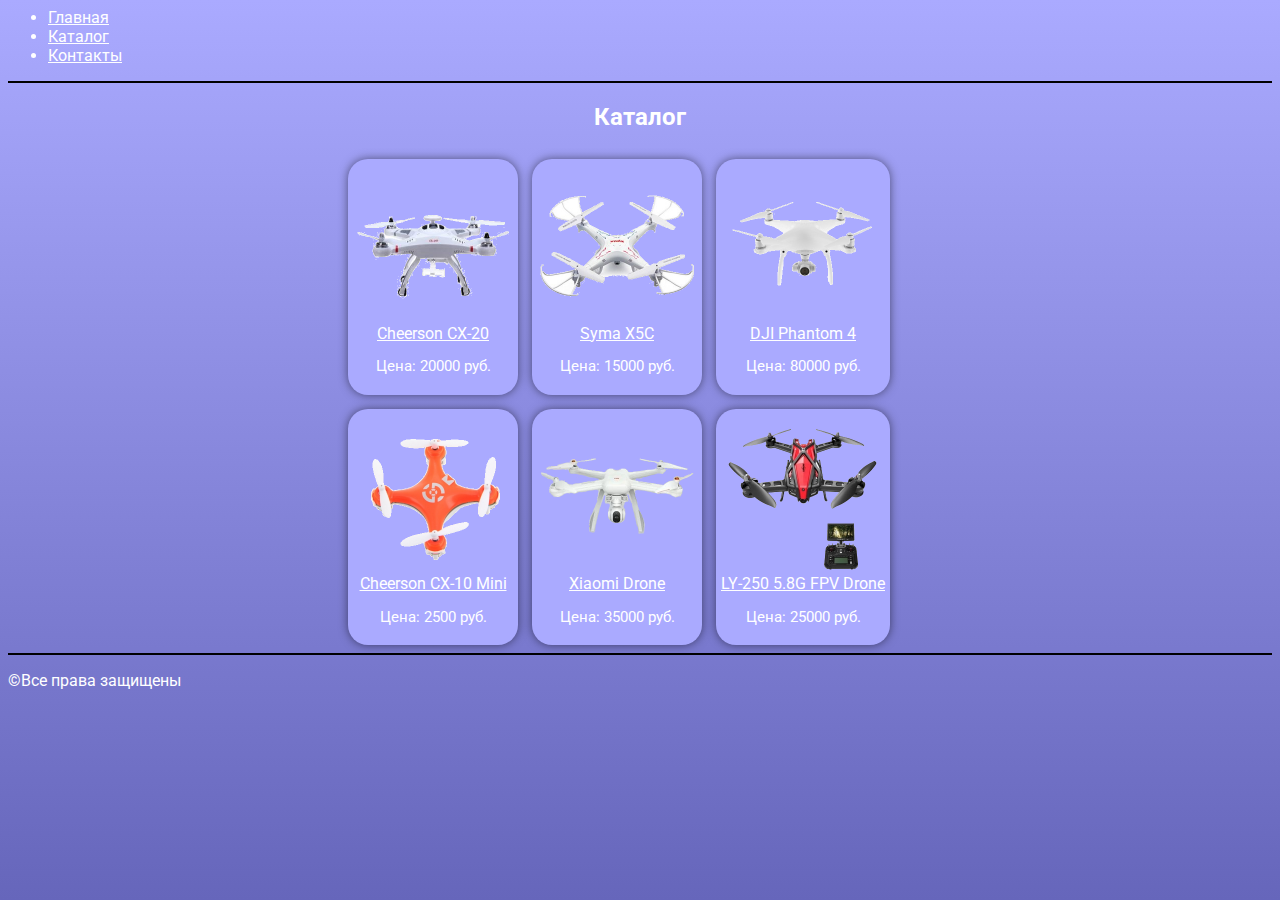
==== catalogue.html @ f6107bfc "first commit" ====
<html>
  <title>QuadroShop - каталог</title>
  <head>
    <link href="style.css" rel="stylesheet">
    <link href='https://fonts.googleapis.com/css?family=Roboto&subset=latin,cyrillic' rel='stylesheet' type='text/css'>
  </head>
  <body>
    <header class="page-header">
    <nav class="menu">
      <ul>
        <li><a href="index.html">Главная</a></li>
        <li><a href="catalogue.html">Каталог</a></li>
        <li><a href="contacts.html">Контакты</a></li>
      </ul>
    </nav>
  </header>
  <section class="mid-content">
    <h2 class="section-header">Каталог</h2>
    <table class="catalogue-table">
      <tr>
        <td>
          <div class="shop-item">
            <img alt="Cheerson CX-20" src="images\shop-items\cheerson-cx20.png">
            <br>
            <a href="#cheerson-cx20">Cheerson CX-20</a>
            <p>Цена: 20000 руб.</p>
          </div>
        </td>
        <td>
          <div class="shop-item">
            <img alt="Syma X5C" src="images\shop-items\syma-x5c.png">
            <br>
            <a href="#syma-x5c">Syma X5C</a>
            <p>Цена: 15000 руб.</p>
          </div>
        </td>
        <td>
          <div class="shop-item">
            <img alt="DJI Phantom 4" src="images\shop-items\dji-phantom-4.png">
            <br>
            <a href="#dji-phantom-4">DJI Phantom 4</a>
            <p>Цена: 80000 руб.</p>
          </div>
        </td>
      </tr>
      <tr>
        <td>
          <div class="shop-item">
            <img alt="Cheerson CX-10 Mini" src="images\shop-items\cheerson-cx10.png">
            <br>
            <a href="#cheerson-cx10">Cheerson CX-10 Mini</a>
            <p>Цена: 2500 руб.</p>
          </div>
        </td>
        <td>
          <div class="shop-item">
            <img alt="Xiaomi Drone" src="images\shop-items\xiaomi-drone.png">
            <br>
            <a href="#xiaomi-drone">Xiaomi Drone</a>
            <p>Цена: 35000 руб.</p>
          </div>
        </td>
        <td>
          <div class="shop-item">
            <img alt="LY-250 5.8G FPV" src="images\shop-items\ly-250.png">
            <br>
            <a href="#ly-250">LY-250 5.8G FPV Drone</a>
            <p>Цена: 25000 руб.</p>
          </div>
        </td>
      </tr>
    </table>
  </section>
  <footer class="page-footer"><p>&copy;Все права защищены</p></footer>
  </body>
</html>
---- style.css ----
body {
  background-color: #99e;
  background: linear-gradient(to top, #66b, #aaf);
  color: white;
  font-family: 'Roboto', sans-serif;
}

a {
  color: white;
}

.mid-content {
  width: 600px;
  margin-left: auto;
  margin-right: auto;
}

.page-header {
  border-bottom: 2px solid black;
}

.page-footer {
  border-top: 2px solid black;
}

.section-header {
  text-align: center;
}
.shop-item {
  background-color: #aaf;
  padding: 5px;
  margin: 5px;
  text-align: center;
  border-radius: 20px;
  box-shadow: 0 0 10px rgba(0,0,0,0.5);
}
.shop-item img {
  width: 160px;
}

.shop-item p {
  font-size: 11pt;
}
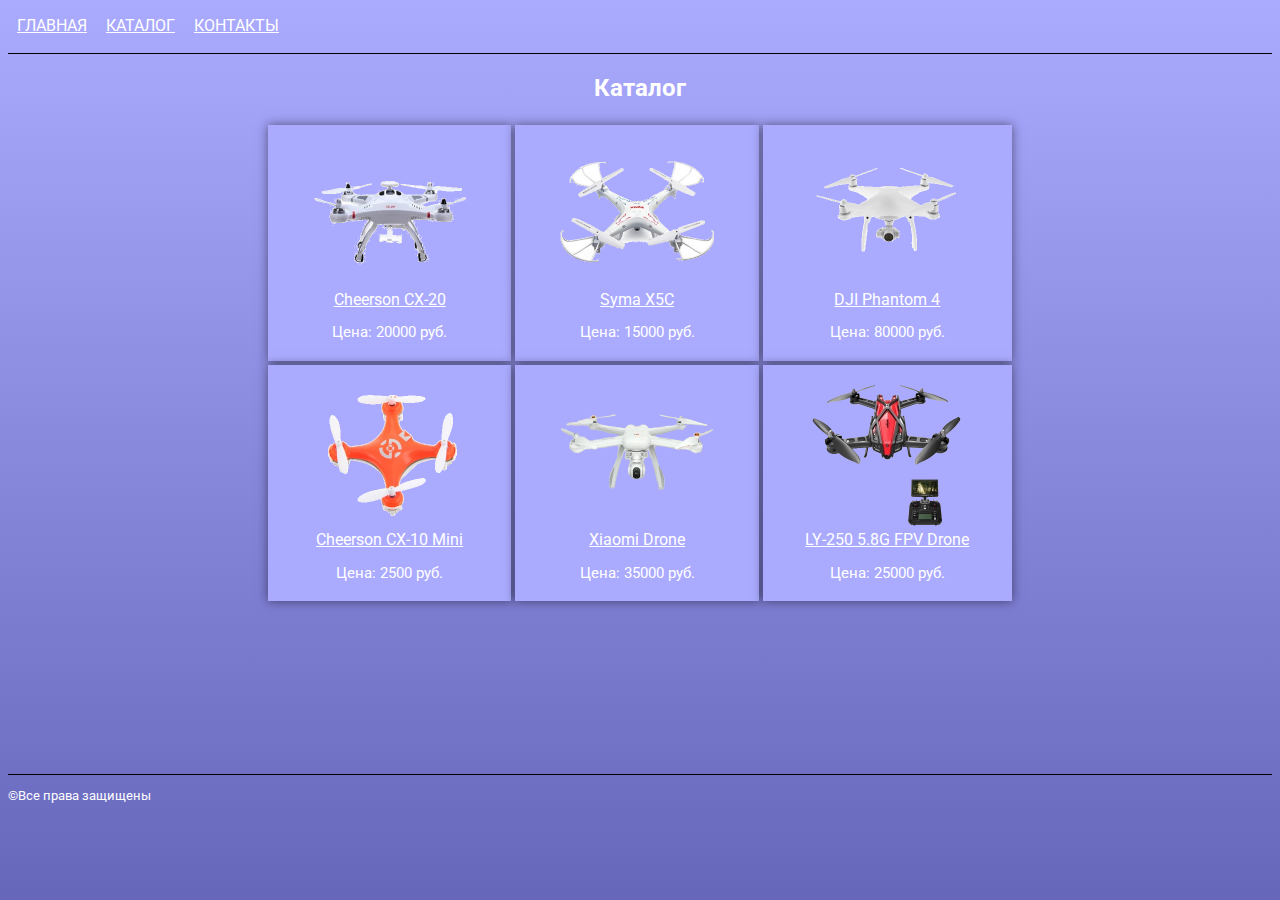
==== commit 30ab55bd: "add lots of bullshit" ====
--- a/catalogue.html
+++ b/catalogue.html
@@ -1,17 +1,19 @@
-<html>
-  <title>QuadroShop - каталог</title>
+﻿<html>
   <head>
+    <meta charset="utf-8" />
+    <title>QuadroShop - каталог</title>
     <link href="style.css" rel="stylesheet">
+      <link rel="icon" type="image/png" href="images/site-ico.png" />
     <link href='https://fonts.googleapis.com/css?family=Roboto&subset=latin,cyrillic' rel='stylesheet' type='text/css'>
   </head>
   <body>
     <header class="page-header">
     <nav class="menu">
-      <ul>
-        <li><a href="index.html">Главная</a></li>
-        <li><a href="catalogue.html">Каталог</a></li>
-        <li><a href="contacts.html">Контакты</a></li>
-      </ul>
+        <ul>
+            <li><a href="index.html">ГЛАВНАЯ</a></li>
+            <li><a href="catalogue.html">КАТАЛОГ</a></li>
+            <li><a href="contacts.html">КОНТАКТЫ</a></li>
+        </ul>
     </nav>
   </header>
   <section class="mid-content">
@@ -19,12 +21,13 @@
     <table class="catalogue-table">
       <tr>
         <td>
-          <div class="shop-item">
-            <img alt="Cheerson CX-20" src="images\shop-items\cheerson-cx20.png">
-            <br>
-            <a href="#cheerson-cx20">Cheerson CX-20</a>
-            <p>Цена: 20000 руб.</p>
-          </div>
+        <div class="shop-item">      
+        <img alt="Cheerson CX-20" src="images\shop-items\cheerson-cx20.png">
+        <br>
+            <a href="#cheerson-cx20">
+                Cheerson CX-20</a>
+                <p>Цена: 20000 руб.</p>
+        </div>
         </td>
         <td>
           <div class="shop-item">
--- a/style.css
+++ b/style.css
@@ -9,18 +9,36 @@
   color: white;
 }
 
+input {
+    width: 100%;
+}
+
+textarea {
+    width: 100%;
+}
+.catalogue-table {
+    width: 100%;
+}
+
+.catalogue-table td:hover {
+    box-shadow: 0 0 20px rgba(1,1,1,0.5);
+}
+
 .mid-content {
-  width: 600px;
+  width: 750px;
+  min-height: 700px;
   margin-left: auto;
   margin-right: auto;
 }
 
 .page-header {
-  border-bottom: 2px solid black;
+  border-bottom: 1px solid black;
 }
 
 .page-footer {
-  border-top: 2px solid black;
+    clear: both;
+  border-top: 1px solid black;
+  font-size: 10pt;
 }
 
 .section-header {
@@ -29,11 +47,11 @@
 .shop-item {
   background-color: #aaf;
   padding: 5px;
-  margin: 5px;
+  margin: auto;
   text-align: center;
-  border-radius: 20px;
   box-shadow: 0 0 10px rgba(0,0,0,0.5);
 }
+
 .shop-item img {
   width: 160px;
 }
@@ -41,3 +59,74 @@
 .shop-item p {
   font-size: 11pt;
 }
+
+.infoblock {
+  background-color: #aaf;
+  width: 350px;
+  padding: 5px;
+  margin-top: 20px;
+  margin-bottom: 20px;
+  text-align: center;
+  vertical-align:text-top;
+  height: 500px;
+  box-shadow: 0 0 10px rgba(0,0,0,0.5);
+}
+
+.column1 {
+    float:left;
+}
+.column2 {
+    float: right;
+}
+
+.column3 {
+    clear: both;
+}
+
+.left-aligned {
+    padding-left: 20px;
+    padding-right: 20px;
+    text-align: left;
+}
+
+.phone {
+    text-align:center;
+}
+
+.phone-icon {
+    background-image:url("images/cellphone.png");
+    width: 32px;
+    height: 32px;
+    display:inline-block;
+    margin-top: 10px;
+}
+
+.phone-number {
+    display: inline-block;
+    height: 32px;
+    vertical-align: middle;
+}
+
+.menu ul {
+    list-style:none;
+    margin: 0;
+    margin-bottom: 10px;
+    padding: 0;
+}
+
+.menu li {
+    position: relative;
+    display: inline-block;
+    margin-right: -4px;
+}
+
+.menu a {
+    display: block;
+    margin-left: -1px;
+    padding: 8px 10px;
+}
+
+.menu a:hover {
+    background-color: #88d;
+}
+
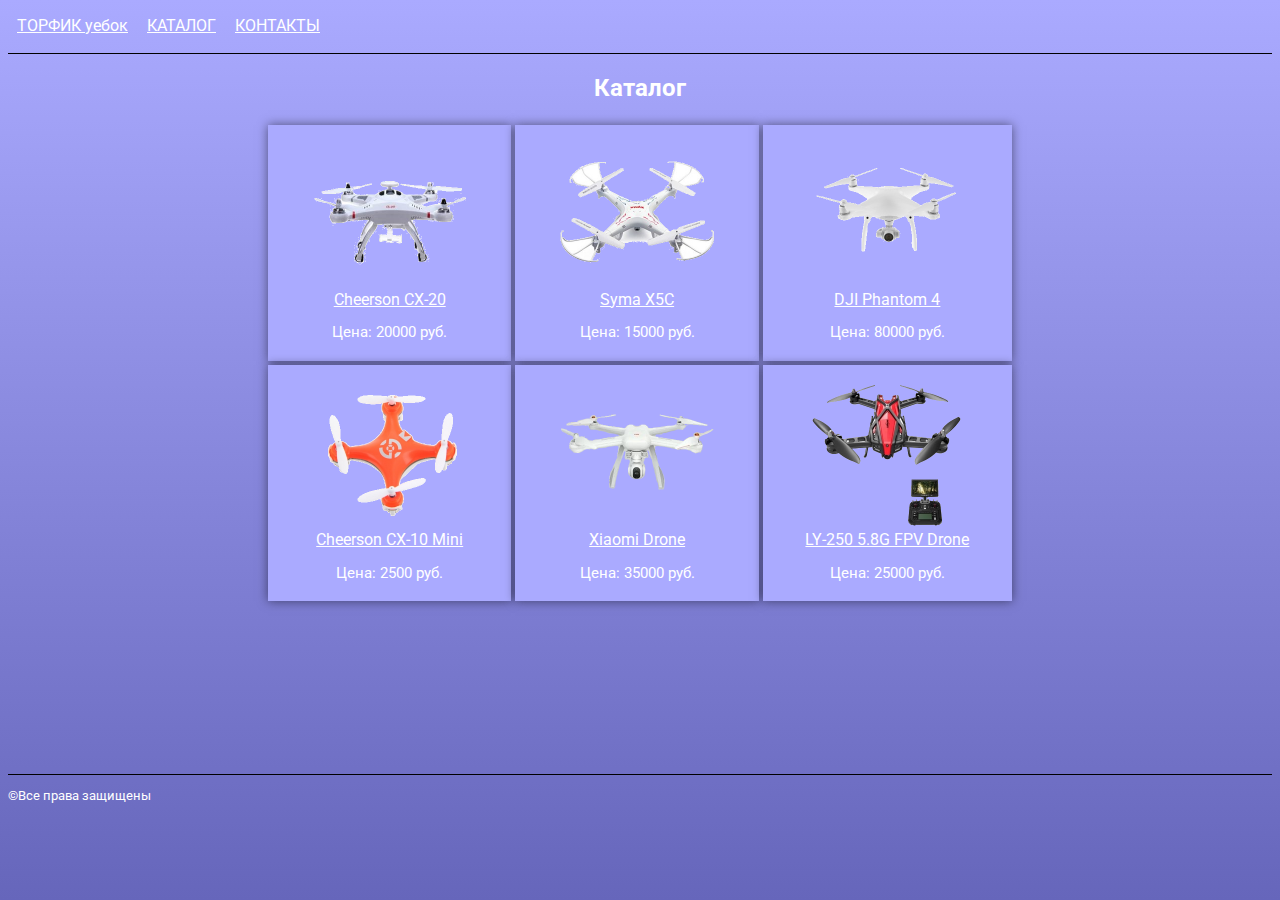
==== commit 1920acaa: "УЕБОК" ====
--- a/catalogue.html
+++ b/catalogue.html
@@ -1,4 +1,4 @@
-﻿<html>
+<html>
   <head>
     <meta charset="utf-8" />
     <title>QuadroShop - каталог</title>
@@ -10,7 +10,7 @@
     <header class="page-header">
     <nav class="menu">
         <ul>
-            <li><a href="index.html">ГЛАВНАЯ</a></li>
+            <li><a href="index.html">ТОРФИК уебок</a></li>
             <li><a href="catalogue.html">КАТАЛОГ</a></li>
             <li><a href="contacts.html">КОНТАКТЫ</a></li>
         </ul>
@@ -24,8 +24,9 @@
         <div class="shop-item">      
         <img alt="Cheerson CX-20" src="images\shop-items\cheerson-cx20.png">
         <br>
-            <a href="#cheerson-cx20">
-                Cheerson CX-20</a>
+            <a href="product-pages\cheerson-cx20.html">
+                Cheerson CX-20
+            </a>
                 <p>Цена: 20000 руб.</p>
         </div>
         </td>
--- a/style.css
+++ b/style.css
@@ -11,10 +11,19 @@
 
 input {
     width: 100%;
+    min-height: 30px;
+    border-radius: 5px;
 }
 
 textarea {
     width: 100%;
+}
+
+.submit-btn {
+    font-family: 'Roboto', sans-serif;
+    background-color: #66b;
+    color: white;
+    border:none;
 }
 .catalogue-table {
     width: 100%;
@@ -68,7 +77,7 @@
   margin-bottom: 20px;
   text-align: center;
   vertical-align:text-top;
-  height: 500px;
+  min-height: 550px;
   box-shadow: 0 0 10px rgba(0,0,0,0.5);
 }
 
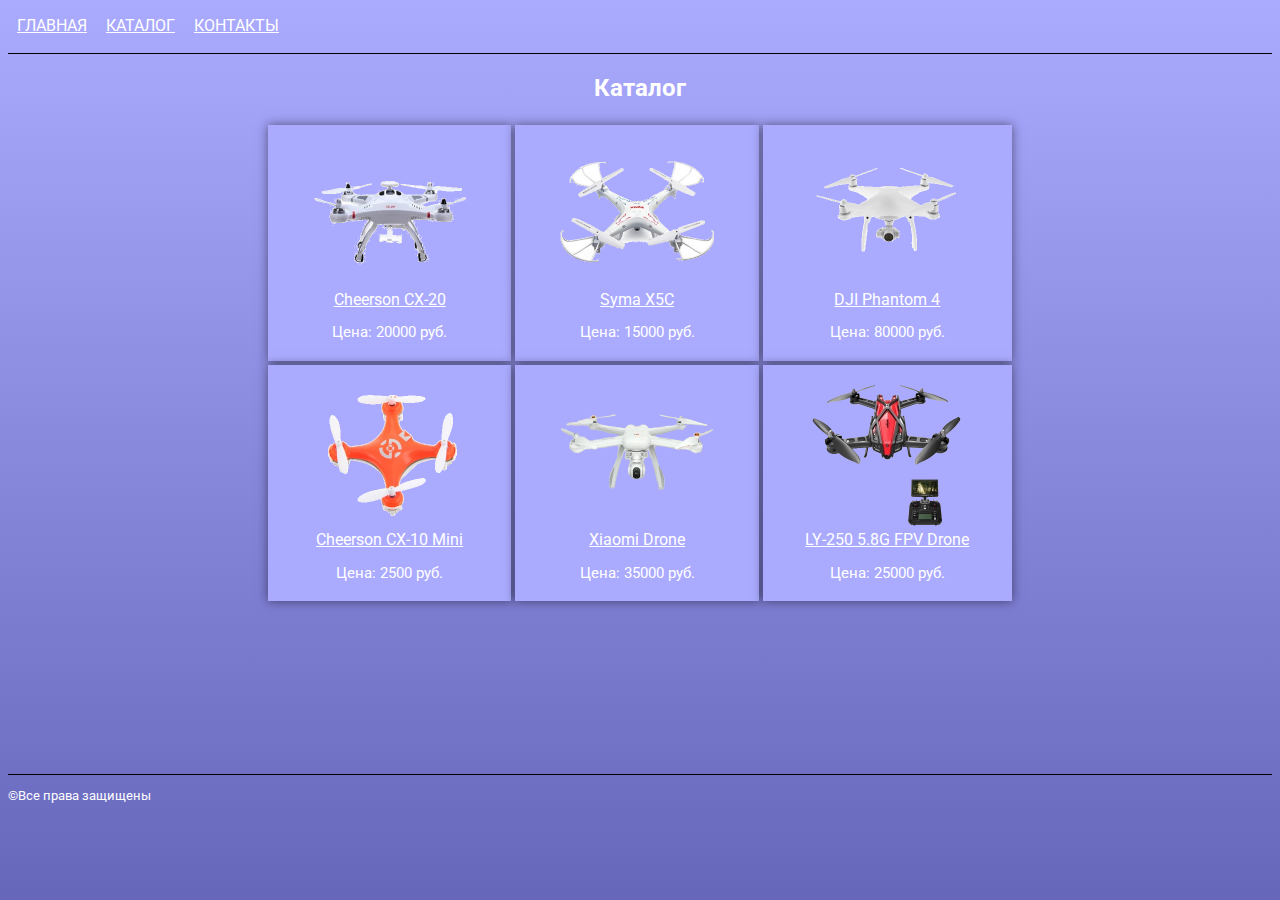
==== commit 74b087ee: "Revert "УЕБОК"" ====
--- a/catalogue.html
+++ b/catalogue.html
@@ -1,4 +1,4 @@
-<html>
+﻿<html>
   <head>
     <meta charset="utf-8" />
     <title>QuadroShop - каталог</title>
@@ -10,7 +10,7 @@
     <header class="page-header">
     <nav class="menu">
         <ul>
-            <li><a href="index.html">ТОРФИК уебок</a></li>
+            <li><a href="index.html">ГЛАВНАЯ</a></li>
             <li><a href="catalogue.html">КАТАЛОГ</a></li>
             <li><a href="contacts.html">КОНТАКТЫ</a></li>
         </ul>
